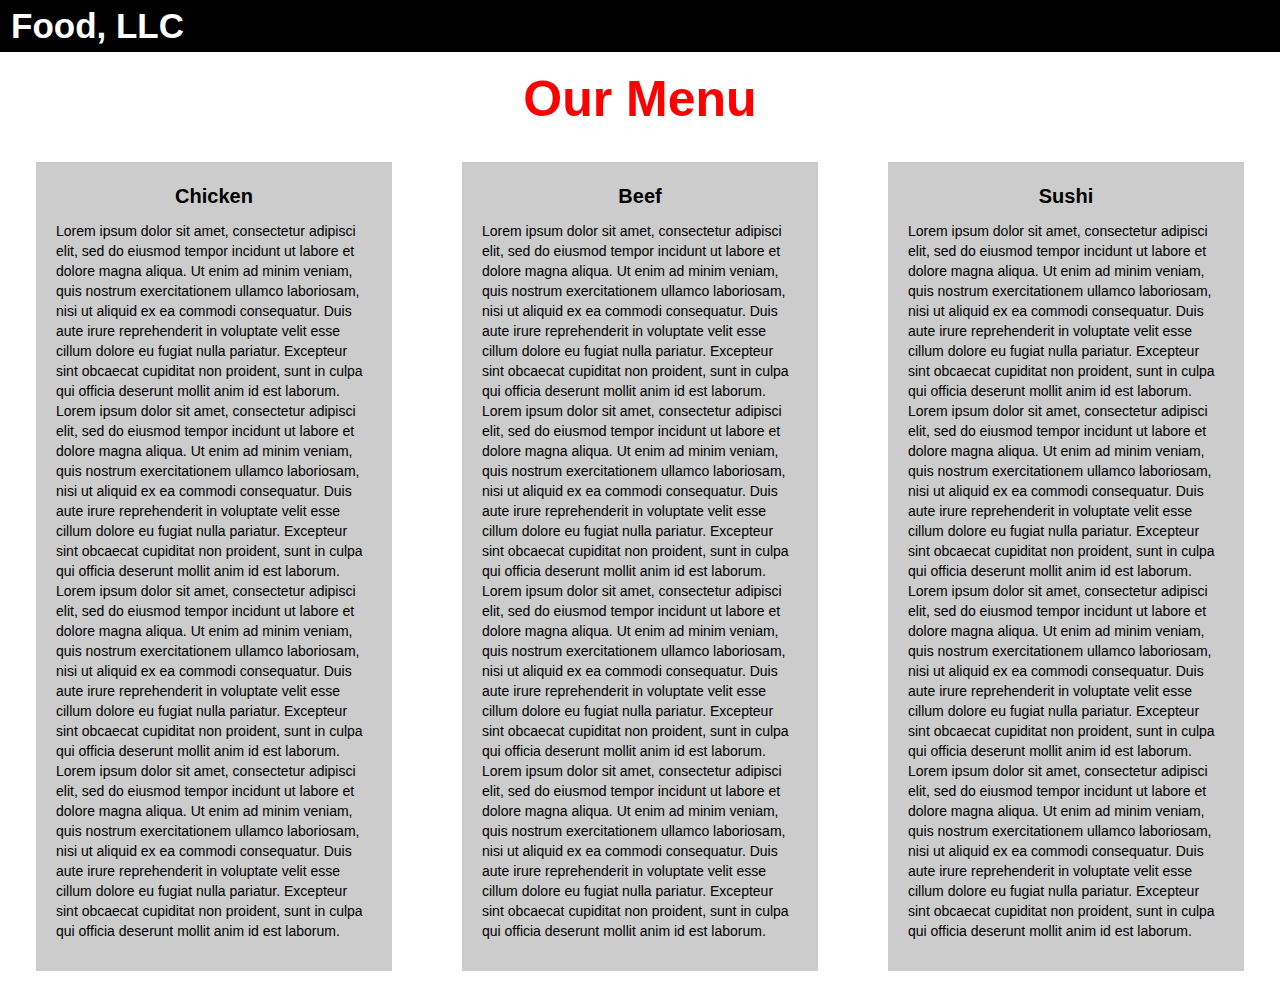
==== module3-solution/index.html @ 17f05012 "module 3 assignment" ====
<!DOCTYPE html>
<html>
  <head>
    <meta charset="utf-8">
    <meta http-equiv="X-UA-Compatible" content="IE=edge">
    <meta name="viewport" content="width=device-width, initial-scale=1">

    <title>My Module 3 Assignment</title>

    <link rel="stylesheet" href="css/bootstrap.min.css">
    <link rel="stylesheet" href="css/styles.css">

    <script src="js/jquery-1.11.3.min.js"></script>
    <script src="js/bootstrap.min.js"></script>
    <script src="js/script.js"></script>
  </head>

<body>

  <nav class="navbar">
    <div class="container-fluid">
      <div class="navbar-header">
        <button type="button" class="navbar-toggle" data-toggle="collapse" data-target="#myNavbar">
          <span class="icon-bar"></span>
          <span class="icon-bar"></span>
          <span class="icon-bar"></span> 
        </button>
        <a class="navbar-brand" href="#">Food, LLC</a>
      </div>

      <div class="collapse" id="myNavbar">
        <ul class="nav navbar-nav visible-xs">
          <li><a class="menu-item" href="#">Chicken</a></li>
          <li><a class="menu-item" href="#">Beef</a></li>
          <li><a class="menu-item" href="#">Sushi</a></li> 
        </ul>
      </div>
    </div>
  </nav>

  <h1>Our Menu</h1>

  <div class="row">
    <div class="col-lg-4 col-md-6 col-sm-12">
      <div class="content-box">
        <p class="menu-name">Chicken</p>
        <p>Lorem ipsum dolor sit amet, consectetur adipisci elit, sed do eiusmod tempor incidunt ut labore et dolore magna aliqua. Ut enim ad minim veniam, quis nostrum exercitationem ullamco laboriosam, nisi ut aliquid ex ea commodi consequatur. Duis aute irure reprehenderit in voluptate velit esse cillum dolore eu fugiat nulla pariatur. Excepteur sint obcaecat cupiditat non proident, sunt in culpa qui officia deserunt mollit anim id est laborum. Lorem ipsum dolor sit amet, consectetur adipisci elit, sed do eiusmod tempor incidunt ut labore et dolore magna aliqua. Ut enim ad minim veniam, quis nostrum exercitationem ullamco laboriosam, nisi ut aliquid ex ea commodi consequatur. Duis aute irure reprehenderit in voluptate velit esse cillum dolore eu fugiat nulla pariatur. Excepteur sint obcaecat cupiditat non proident, sunt in culpa qui officia deserunt mollit anim id est laborum. Lorem ipsum dolor sit amet, consectetur adipisci elit, sed do eiusmod tempor incidunt ut labore et dolore magna aliqua. Ut enim ad minim veniam, quis nostrum exercitationem ullamco laboriosam, nisi ut aliquid ex ea commodi consequatur. Duis aute irure reprehenderit in voluptate velit esse cillum dolore eu fugiat nulla pariatur. Excepteur sint obcaecat cupiditat non proident, sunt in culpa qui officia deserunt mollit anim id est laborum. Lorem ipsum dolor sit amet, consectetur adipisci elit, sed do eiusmod tempor incidunt ut labore et dolore magna aliqua. Ut enim ad minim veniam, quis nostrum exercitationem ullamco laboriosam, nisi ut aliquid ex ea commodi consequatur. Duis aute irure reprehenderit in voluptate velit esse cillum dolore eu fugiat nulla pariatur. Excepteur sint obcaecat cupiditat non proident, sunt in culpa qui officia deserunt mollit anim id est laborum.</p>
      </div>
    </div>

    <div class="col-lg-4 col-md-6 col-sm-12">
      <div class="content-box">
        <p class="menu-name">Beef</p>
        <p>Lorem ipsum dolor sit amet, consectetur adipisci elit, sed do eiusmod tempor incidunt ut labore et dolore magna aliqua. Ut enim ad minim veniam, quis nostrum exercitationem ullamco laboriosam, nisi ut aliquid ex ea commodi consequatur. Duis aute irure reprehenderit in voluptate velit esse cillum dolore eu fugiat nulla pariatur. Excepteur sint obcaecat cupiditat non proident, sunt in culpa qui officia deserunt mollit anim id est laborum. Lorem ipsum dolor sit amet, consectetur adipisci elit, sed do eiusmod tempor incidunt ut labore et dolore magna aliqua. Ut enim ad minim veniam, quis nostrum exercitationem ullamco laboriosam, nisi ut aliquid ex ea commodi consequatur. Duis aute irure reprehenderit in voluptate velit esse cillum dolore eu fugiat nulla pariatur. Excepteur sint obcaecat cupiditat non proident, sunt in culpa qui officia deserunt mollit anim id est laborum. Lorem ipsum dolor sit amet, consectetur adipisci elit, sed do eiusmod tempor incidunt ut labore et dolore magna aliqua. Ut enim ad minim veniam, quis nostrum exercitationem ullamco laboriosam, nisi ut aliquid ex ea commodi consequatur. Duis aute irure reprehenderit in voluptate velit esse cillum dolore eu fugiat nulla pariatur. Excepteur sint obcaecat cupiditat non proident, sunt in culpa qui officia deserunt mollit anim id est laborum. Lorem ipsum dolor sit amet, consectetur adipisci elit, sed do eiusmod tempor incidunt ut labore et dolore magna aliqua. Ut enim ad minim veniam, quis nostrum exercitationem ullamco laboriosam, nisi ut aliquid ex ea commodi consequatur. Duis aute irure reprehenderit in voluptate velit esse cillum dolore eu fugiat nulla pariatur. Excepteur sint obcaecat cupiditat non proident, sunt in culpa qui officia deserunt mollit anim id est laborum.</p>
      </div>
    </div>

    <div class="col-lg-4 col-md-12 col-sm-12">
      <div class="content-box">
        <p class="menu-name">Sushi</p>
        <p>Lorem ipsum dolor sit amet, consectetur adipisci elit, sed do eiusmod tempor incidunt ut labore et dolore magna aliqua. Ut enim ad minim veniam, quis nostrum exercitationem ullamco laboriosam, nisi ut aliquid ex ea commodi consequatur. Duis aute irure reprehenderit in voluptate velit esse cillum dolore eu fugiat nulla pariatur. Excepteur sint obcaecat cupiditat non proident, sunt in culpa qui officia deserunt mollit anim id est laborum. Lorem ipsum dolor sit amet, consectetur adipisci elit, sed do eiusmod tempor incidunt ut labore et dolore magna aliqua. Ut enim ad minim veniam, quis nostrum exercitationem ullamco laboriosam, nisi ut aliquid ex ea commodi consequatur. Duis aute irure reprehenderit in voluptate velit esse cillum dolore eu fugiat nulla pariatur. Excepteur sint obcaecat cupiditat non proident, sunt in culpa qui officia deserunt mollit anim id est laborum. Lorem ipsum dolor sit amet, consectetur adipisci elit, sed do eiusmod tempor incidunt ut labore et dolore magna aliqua. Ut enim ad minim veniam, quis nostrum exercitationem ullamco laboriosam, nisi ut aliquid ex ea commodi consequatur. Duis aute irure reprehenderit in voluptate velit esse cillum dolore eu fugiat nulla pariatur. Excepteur sint obcaecat cupiditat non proident, sunt in culpa qui officia deserunt mollit anim id est laborum. Lorem ipsum dolor sit amet, consectetur adipisci elit, sed do eiusmod tempor incidunt ut labore et dolore magna aliqua. Ut enim ad minim veniam, quis nostrum exercitationem ullamco laboriosam, nisi ut aliquid ex ea commodi consequatur. Duis aute irure reprehenderit in voluptate velit esse cillum dolore eu fugiat nulla pariatur. Excepteur sint obcaecat cupiditat non proident, sunt in culpa qui officia deserunt mollit anim id est laborum.</p>
      </div>
    </div>
  </div>

</body>
</html>
---- module3-solution/css/styles.css ----
<style>

* {
  box-sizing: border-box;
}

h1 {
  margin-bottom: 15px;
  text-align: center;
  color: red;
  font-weight: bold;
  font-size: 50px;
  font-family: Helvetica, cursive, sans-serif;
}

.row {
  margin: 1px;
}

.content-box{
  margin: 20px;
  width: auto;
  height: auto;
  color: black;
  background-color: rgba(0,0,0,0.2);
  font-family: Helvetica, cursive, sans-serif;
  padding: 20px;
}

.menu-name{
  text-align: center;
  font-size: 20px;
  font-weight: bold;
  font-family: Helvetica, cursive, sans-serif;
}

.container-fluid{
  margin: 0;
  padding: 0;
}

.navbar{
  border-radius: 0px;
  background-color: black;
}

.navbar-brand{
  font-size: 35px;
  color: white;
  padding-left: 25px;
  font-weight: bold;
  font-family: Helvetica, cursive, sans-serif;
}

.nav{
  margin: 0;
  padding: 0;
}

.navbar-nav{
  font-size: 25px;
  text-align: center;
  margin: 0;
  padding: 0;
}

.navbar-toggle{
  border: 2px solid white;
  margin-right: 25px;
}

.icon-bar{
  background-color: white;
}

li{
  box-sizing: border-box;
  width: 100%;
}

.menu-item{
  padding: 0;
  margin: 0;
  width: 100%;
  background-color: white;
  border-bottom: 1px solid black;
  color: black;
  display: block;
}

.menu-item:hover{
  background-color: gray;
  color: white;
}

</style>
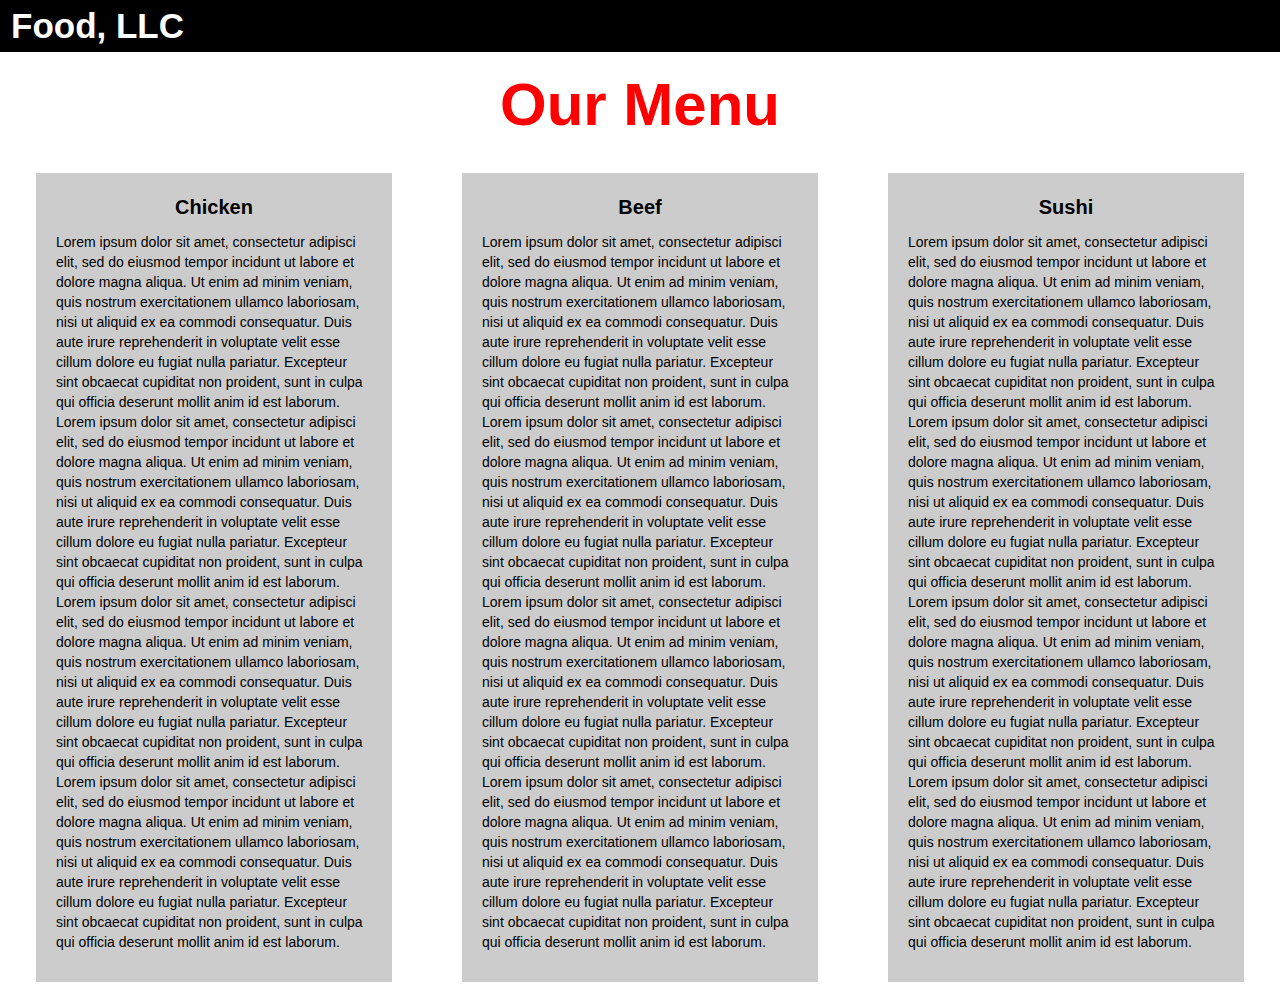
==== commit 2ba5c3bb: "assignment 3" ====
--- a/module3-solution/index.html
+++ b/module3-solution/index.html
@@ -23,16 +23,16 @@
         <button type="button" class="navbar-toggle" data-toggle="collapse" data-target="#myNavbar">
           <span class="icon-bar"></span>
           <span class="icon-bar"></span>
-          <span class="icon-bar"></span> 
+          <span class="icon-bar"></span>
         </button>
-        <a class="navbar-brand" href="#">Food, LLC</a>
+        <a class="navbar-brand">Food, LLC</a>
       </div>
 
       <div class="collapse" id="myNavbar">
         <ul class="nav navbar-nav visible-xs">
-          <li><a class="menu-item" href="#">Chicken</a></li>
-          <li><a class="menu-item" href="#">Beef</a></li>
-          <li><a class="menu-item" href="#">Sushi</a></li> 
+          <li><a class="menu-item">Chicken</a></li>
+          <li><a class="menu-item">Beef</a></li>
+          <li><a class="menu-item">Sushi</a></li> 
         </ul>
       </div>
     </div>
--- a/module3-solution/css/styles.css
+++ b/module3-solution/css/styles.css
@@ -9,7 +9,7 @@
   text-align: center;
   color: red;
   font-weight: bold;
-  font-size: 50px;
+  font-size: 60px;
   font-family: Helvetica, cursive, sans-serif;
 }
 
